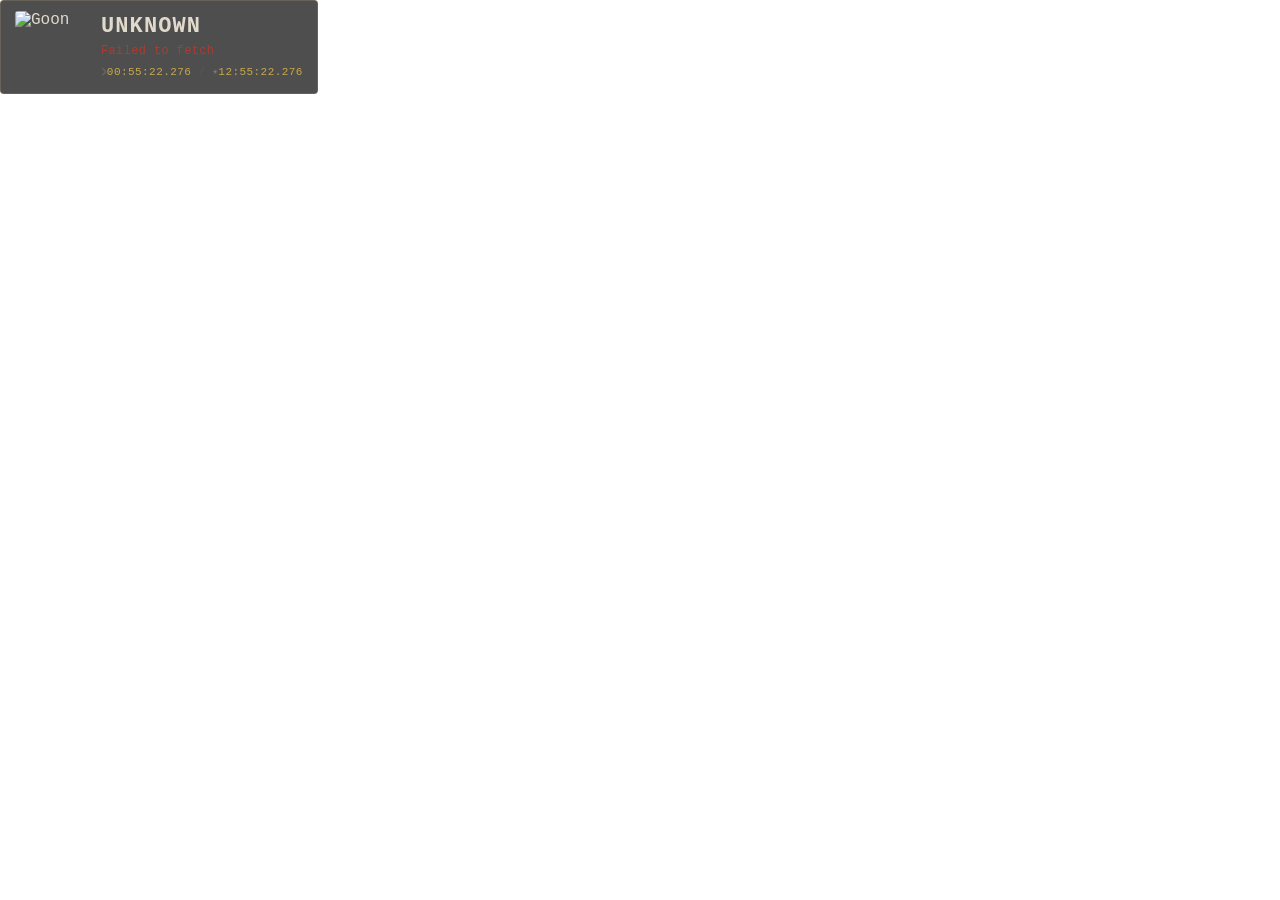
==== overlay.html @ 099cb643 "initial goon tracker — overlay + website PVE-only goon location tracker sourced from tarkov.dev Grap" ====
<!DOCTYPE html>
<html lang="en">
<head>
  <meta charset="UTF-8" />
  <meta name="viewport" content="width=device-width, initial-scale=1.0" />
  <title>Goon Tracker — Overlay</title>
  <link rel="stylesheet" href="style.css" />
  <link rel="stylesheet" href="overlay.css" />
</head>
<body>
  <div id="overlay">
    <img id="goon-image" src="" alt="Goon" />
    <div id="info">
      <div id="map-name"></div>
      <div id="last-seen"></div>
      <div id="tarkov-time">
        <span class="tarkov-server-label">☽</span><span id="tarkov-left">--:--</span>
        <span class="tarkov-sep"> / </span>
        <span class="tarkov-server-label">☀</span><span id="tarkov-right">--:--</span>
      </div>
    </div>
  </div>
  <script src="overlay.js"></script>
</body>
</html>
---- style.css ----
/* Shared base */
* {
  margin: 0;
  padding: 0;
  box-sizing: border-box;
}

body {
  font-family: 'Courier New', Courier, monospace;
  color: #e0d9cc;
}

/* Shared staleness colors */
.fresh   { color: #e0d9cc; }
.warning { color: #d4a017; }
.stale   { color: #c0392b; }
---- overlay.css ----
/* OBS overlay — transparent background */
body {
  background: transparent;
}

#overlay {
  display: flex;
  align-items: center;
  gap: 14px;
  padding: 10px 14px;
  background: rgba(10, 10, 10, 0.72);
  border: 1px solid rgba(180, 160, 120, 0.25);
  border-radius: 4px;
  width: fit-content;
}

#goon-image {
  width: 72px;
  height: 72px;
  object-fit: cover;
  border-radius: 3px;
  flex-shrink: 0;
}

#info {
  display: flex;
  flex-direction: column;
  gap: 6px;
}

#map-name {
  font-size: 22px;
  font-weight: bold;
  letter-spacing: 0.05em;
  text-transform: uppercase;
  color: #e0d9cc;
  line-height: 1;
}

#last-seen {
  font-size: 12px;
  letter-spacing: 0.03em;
  opacity: 0.85;
}

#tarkov-time {
  font-size: 11px;
  color: #c9a84c;
  letter-spacing: 0.04em;
  margin-top: 2px;
}

#tarkov-time .tarkov-server-label {
  font-size: 9px;
  color: #8a8870;
}

#tarkov-time .tarkov-sep {
  color: #555;
}
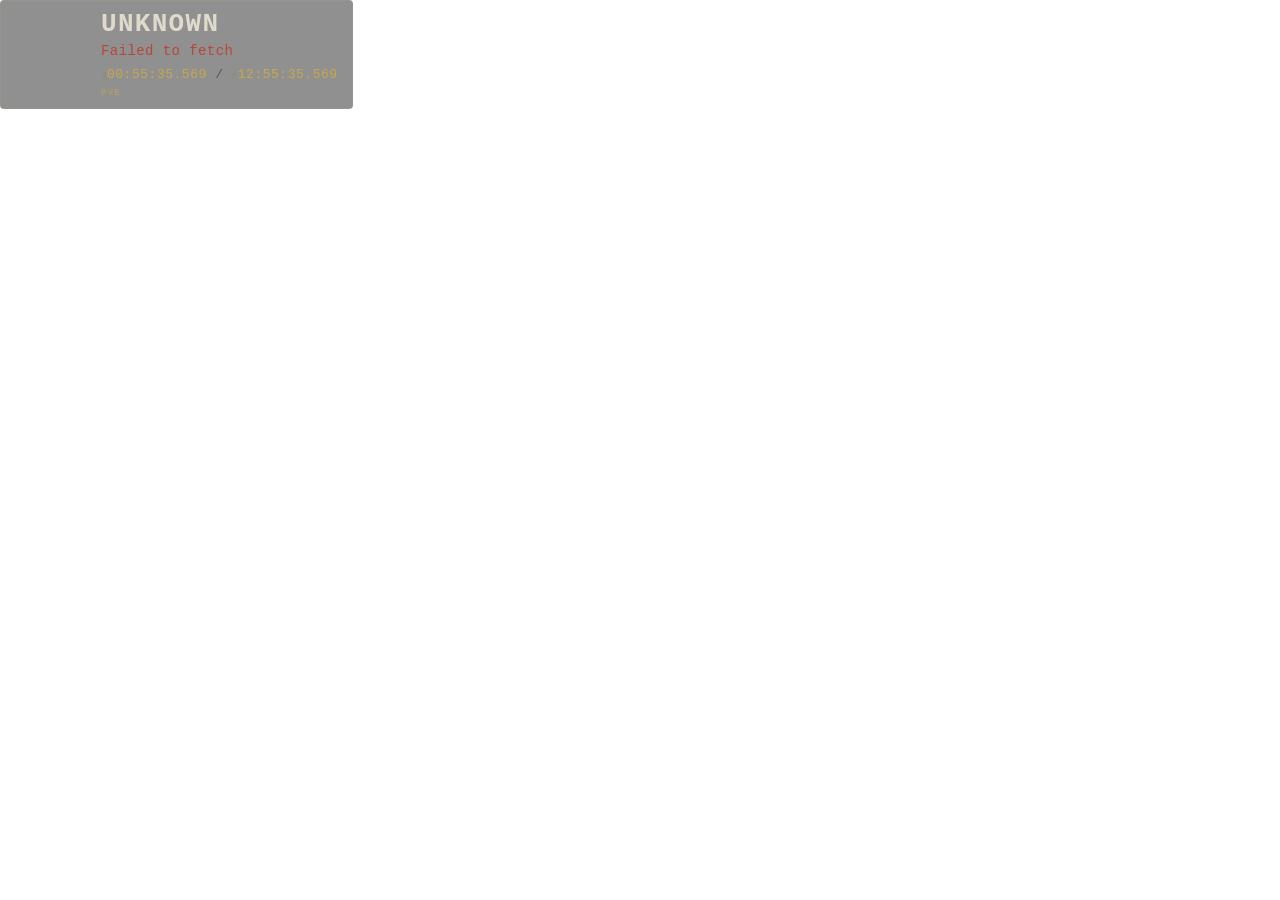
==== commit 799f2e91: "feat: add PvE/PvP mode toggle - PvE/PvP toggle on website and overlay; choice persists via   localSt" ====
--- a/overlay.html
+++ b/overlay.html
@@ -9,7 +9,7 @@
 </head>
 <body>
   <div id="overlay">
-    <img id="goon-image" src="" alt="Goon" />
+    <img id="goon-image" src="[data-uri]" alt="Goon" />
     <div id="info">
       <div id="map-name"></div>
       <div id="last-seen"></div>
@@ -18,6 +18,7 @@
         <span class="tarkov-sep"> / </span>
         <span class="tarkov-server-label">☀</span><span id="tarkov-right">--:--</span>
       </div>
+      <span id="mode-indicator"></span>
     </div>
   </div>
   <script src="overlay.js"></script>
--- a/overlay.css
+++ b/overlay.css
@@ -8,7 +8,7 @@
   align-items: center;
   gap: 14px;
   padding: 10px 14px;
-  background: rgba(10, 10, 10, 0.72);
+  background: rgba(10, 10, 10, 0.45);
   border: 1px solid rgba(180, 160, 120, 0.25);
   border-radius: 4px;
   width: fit-content;
@@ -29,7 +29,7 @@
 }
 
 #map-name {
-  font-size: 22px;
+  font-size: 26px;
   font-weight: bold;
   letter-spacing: 0.05em;
   text-transform: uppercase;
@@ -38,13 +38,13 @@
 }
 
 #last-seen {
-  font-size: 12px;
+  font-size: 14px;
   letter-spacing: 0.03em;
   opacity: 0.85;
 }
 
 #tarkov-time {
-  font-size: 11px;
+  font-size: 13px;
   color: #c9a84c;
   letter-spacing: 0.04em;
   margin-top: 2px;
@@ -58,3 +58,10 @@
 #tarkov-time .tarkov-sep {
   color: #555;
 }
+
+#mode-indicator {
+  font-size: 9px;
+  font-weight: 700;
+  letter-spacing: 0.14em;
+  color: rgba(201, 168, 76, 0.55);
+}
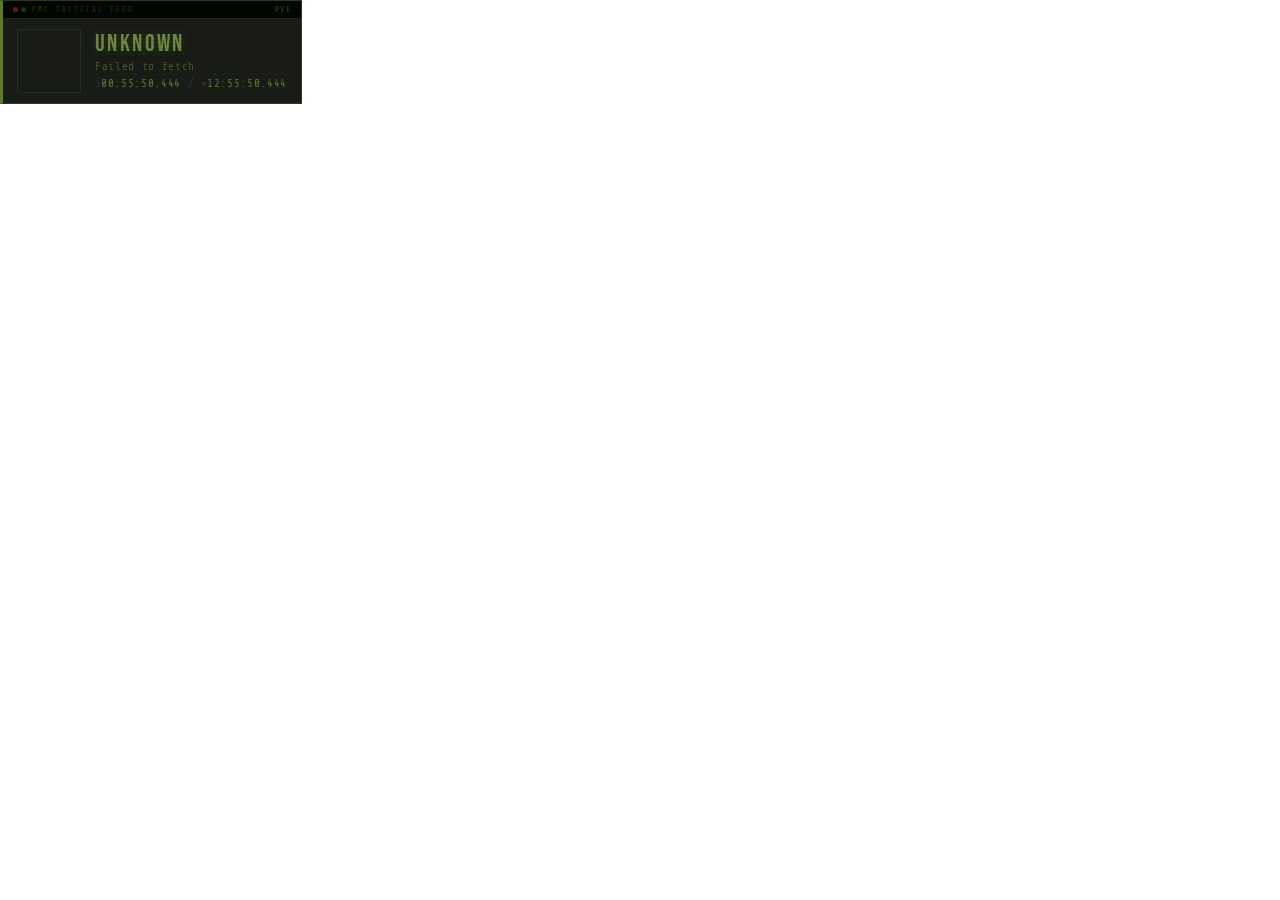
==== commit 0f659a73: "feat(ui): retheme to green military terminal aesthetic Gold/beige palette swapped for olive-green ta" ====
--- a/overlay.html
+++ b/overlay.html
@@ -4,21 +4,32 @@
   <meta charset="UTF-8" />
   <meta name="viewport" content="width=device-width, initial-scale=1.0" />
   <title>Goon Tracker — Overlay</title>
+  <link rel="preconnect" href="https://fonts.googleapis.com" />
+  <link href="https://fonts.googleapis.com/css2?family=Bebas+Neue&family=Share+Tech+Mono&display=swap" rel="stylesheet" />
   <link rel="stylesheet" href="style.css" />
   <link rel="stylesheet" href="overlay.css" />
 </head>
 <body>
   <div id="overlay">
-    <img id="goon-image" src="[data-uri]" alt="Goon" />
-    <div id="info">
-      <div id="map-name"></div>
-      <div id="last-seen"></div>
-      <div id="tarkov-time">
-        <span class="tarkov-server-label">☽</span><span id="tarkov-left">--:--</span>
-        <span class="tarkov-sep"> / </span>
-        <span class="tarkov-server-label">☀</span><span id="tarkov-right">--:--</span>
+    <div id="overlay-topbar">
+      <div class="ot-dots">
+        <span class="ot-dot r"></span>
+        <span class="ot-dot g"></span>
       </div>
+      <span class="ot-title">PMC TACTICAL FEED</span>
       <span id="mode-indicator"></span>
+    </div>
+    <div id="overlay-body">
+      <img id="goon-image" src="[data-uri]" alt="Goon" />
+      <div id="info">
+        <div id="map-name"></div>
+        <div id="last-seen"></div>
+        <div id="tarkov-time">
+          <span class="tarkov-server-label">☽</span><span id="tarkov-left">--:--</span>
+          <span class="tarkov-sep"> / </span>
+          <span class="tarkov-server-label">☀</span><span id="tarkov-right">--:--</span>
+        </div>
+      </div>
     </div>
   </div>
   <script src="overlay.js"></script>
--- a/style.css
+++ b/style.css
@@ -6,11 +6,11 @@
 }
 
 body {
-  font-family: 'Courier New', Courier, monospace;
-  color: #e0d9cc;
+  font-family: 'Share Tech Mono', 'Courier New', monospace;
+  color: #c0d0a8;
 }
 
 /* Shared staleness colors */
-.fresh   { color: #e0d9cc; }
-.warning { color: #d4a017; }
-.stale   { color: #c0392b; }
+.fresh   { color: #8CA870; }
+.warning { color: #CC7700; }
+.stale   { color: #B03030; }
--- a/overlay.css
+++ b/overlay.css
@@ -1,67 +1,127 @@
 /* OBS overlay — transparent background */
 body {
   background: transparent;
+  font-family: 'Share Tech Mono', 'Courier New', monospace;
 }
 
 #overlay {
   display: flex;
+  flex-direction: column;
+  background: rgba(6, 9, 4, 0.92);
+  border: 1px solid #2D3820;
+  border-left: 3px solid #5C7A2E;
+  width: fit-content;
+  position: relative;
+  overflow: hidden;
+}
+
+/* scanlines */
+#overlay::before {
+  content: '';
+  position: absolute;
+  inset: 0;
+  background: repeating-linear-gradient(
+    to bottom,
+    transparent 0px, transparent 3px,
+    rgba(0, 0, 0, 0.08) 3px, rgba(0, 0, 0, 0.08) 4px
+  );
+  pointer-events: none;
+  z-index: 10;
+}
+
+/* ── Terminal top bar ────────────────────────────────────────────── */
+#overlay-topbar {
+  display: flex;
+  align-items: center;
+  gap: 6px;
+  padding: 0 10px;
+  height: 18px;
+  background: rgba(4, 6, 2, 0.95);
+  border-bottom: 1px solid #1E2814;
+  flex-shrink: 0;
+}
+
+.ot-dots {
+  display: flex;
+  gap: 3px;
+}
+
+.ot-dot {
+  width: 5px;
+  height: 5px;
+  border-radius: 50%;
+}
+
+.ot-dot.r { background: #6B1A1A; }
+.ot-dot.g { background: #1E3A10; }
+
+.ot-title {
+  color: #2D3820;
+  font-size: 7px;
+  letter-spacing: 2px;
+  flex: 1;
+}
+
+#mode-indicator {
+  font-size: 8px;
+  letter-spacing: 0.18em;
+  color: rgba(92, 122, 46, 0.6);
+  text-transform: uppercase;
+  margin-left: auto;
+}
+
+/* ── Body ────────────────────────────────────────────────────────── */
+#overlay-body {
+  display: flex;
   align-items: center;
   gap: 14px;
   padding: 10px 14px;
-  background: rgba(10, 10, 10, 0.45);
-  border: 1px solid rgba(180, 160, 120, 0.25);
-  border-radius: 4px;
-  width: fit-content;
 }
 
 #goon-image {
-  width: 72px;
-  height: 72px;
+  width: 64px;
+  height: 64px;
   object-fit: cover;
-  border-radius: 3px;
+  border-radius: 1px;
   flex-shrink: 0;
+  border: 1px solid #2D3820;
+  filter: sepia(0.3) brightness(0.85) hue-rotate(30deg);
 }
 
 #info {
   display: flex;
   flex-direction: column;
-  gap: 6px;
+  gap: 4px;
 }
 
 #map-name {
-  font-size: 26px;
-  font-weight: bold;
-  letter-spacing: 0.05em;
+  font-family: 'Bebas Neue', 'Share Tech Mono', monospace;
+  font-size: 24px;
+  letter-spacing: 0.1em;
   text-transform: uppercase;
-  color: #e0d9cc;
+  color: #6B8A40;
   line-height: 1;
+  text-shadow: 0 0 12px rgba(92, 122, 46, 0.3);
 }
 
 #last-seen {
-  font-size: 14px;
-  letter-spacing: 0.03em;
-  opacity: 0.85;
+  font-size: 11px;
+  letter-spacing: 0.06em;
+  color: #4A6030;
+  opacity: 0.9;
 }
 
 #tarkov-time {
-  font-size: 13px;
-  color: #c9a84c;
-  letter-spacing: 0.04em;
-  margin-top: 2px;
+  font-size: 11px;
+  color: #5C7A2E;
+  letter-spacing: 0.06em;
 }
 
 #tarkov-time .tarkov-server-label {
   font-size: 9px;
-  color: #8a8870;
+  color: #3D4A26;
 }
 
 #tarkov-time .tarkov-sep {
-  color: #555;
+  color: #2D3820;
 }
-
-#mode-indicator {
-  font-size: 9px;
-  font-weight: 700;
-  letter-spacing: 0.14em;
-  color: rgba(201, 168, 76, 0.55);
-}
